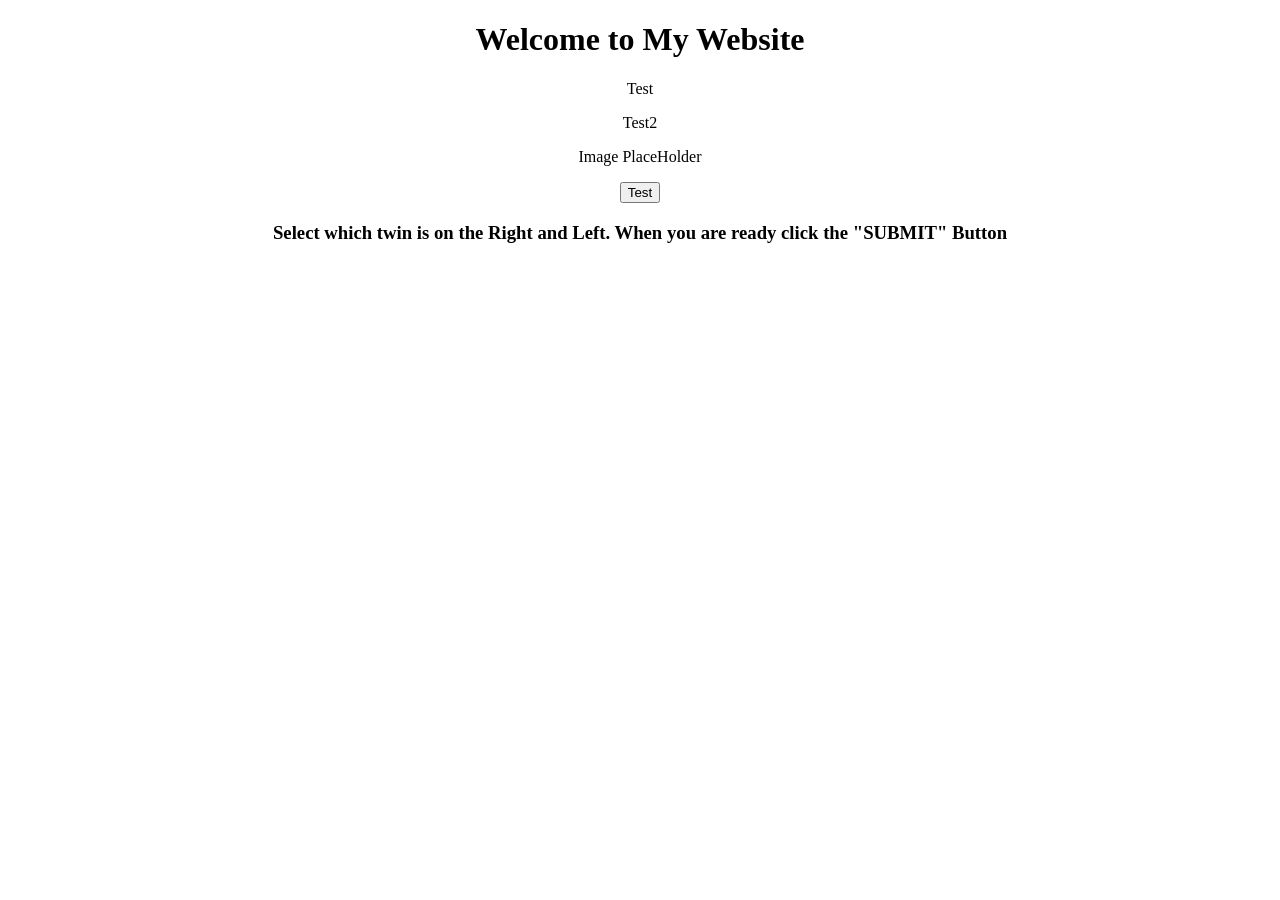
==== 1Page.html @ 9ff203f4 "Basic Question Format" ====
<!DOCTYPE html>
<html lang="en">
<head>
    <meta charset="UTF-8">
    <meta name="viewport" content="width=device-width, initial-scale=1.0">
    <title>1Page</title>
    <script src="script.js"></script>
    <link rel="stylesheet" href="styles.css">
</head>
<body>

    <h1>Welcome to My Website</h1>
    <p id="Test">Test</p>
    <p id="Test2">Test2</p>
    <p id="image"> Image PlaceHolder</p>
    <button onclick="question1()">Test</button>
<h3> Select which twin is on the Right and Left. When you are ready click the "SUBMIT" Button</h3>
    <div id="question">

    </div>
</body>
</html>
---- styles.css ----
img{
max-width: 25%;
  height: auto;
}

body{
    text-align: center;
}
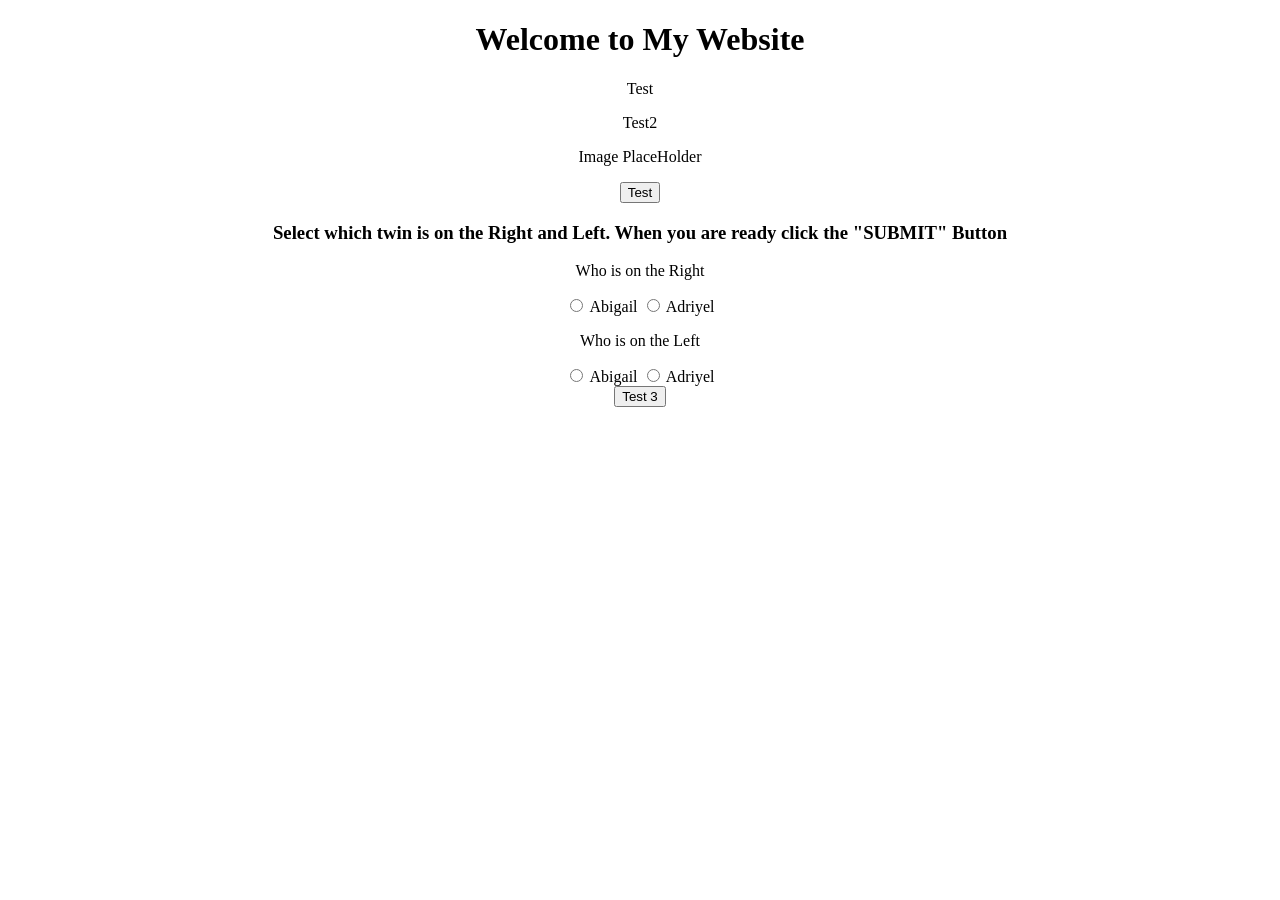
==== commit 3d7cdfd9: "trying to figure out questions" ====
--- a/1Page.html
+++ b/1Page.html
@@ -18,5 +18,30 @@
     <div id="question">
 
     </div>
+<p> Who is on the Right</p>
+    <form>
+        
+        <!-- Right Abigail equals 1 point -->
+        <input type="radio" id="rAbigail" name="rAbigail" value="rAbigail">
+        <label for="rAbigail">Abigail</label> 
+
+        <!-- CORRECT -->
+         <!-- Right Adriyel equals 2 points -->
+        <input type="radio" id="rAdriyel" name="rAdriyel" value="rAdriyel">
+        <label for="rAdriyel">Adriyel</label>
+    </form>
+<!-- 5 is the correct total -->
+    <p> Who is on the Left</p>
+    <form>
+        <!-- CORRECT -->
+        <!-- Left Abigail equals 3 points -->
+        <input type="radio" id="lAbigail" name="lAbigail" value="lAbigail">
+        <label for="lAbigail">Abigail</label> 
+        <!-- left Adriyel equals 4 points -->
+        <input type="radio" id="lAdriyel" name="lAdriyel" value="lAdriyel">
+        <label for="lAdriyel">Adriyel</label>
+    </form>
+
+    <button onclick="test3()">Test 3</button>
 </body>
 </html>
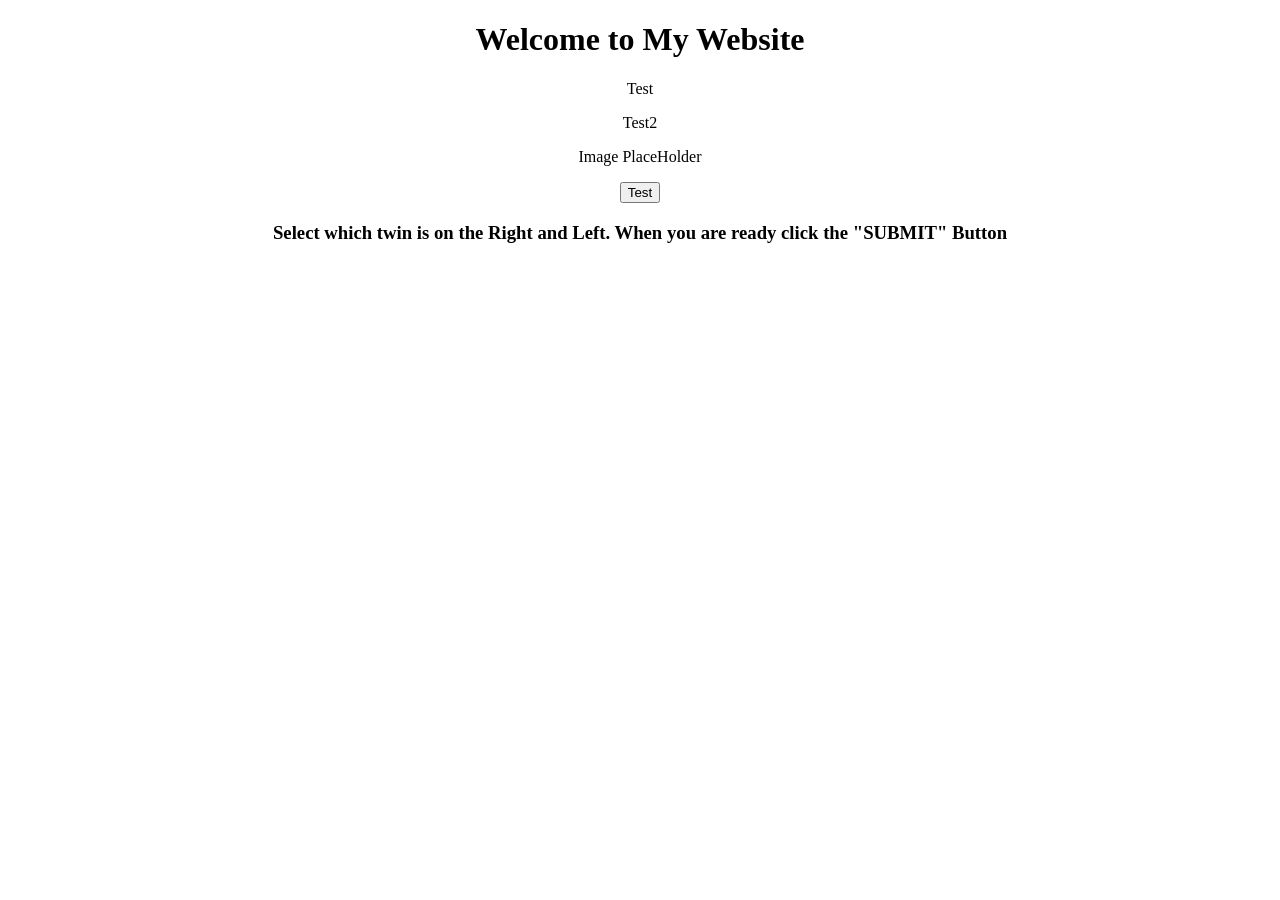
==== commit 1d82c715: "Basic Mechanic for switching out the questions" ====
--- a/1Page.html
+++ b/1Page.html
@@ -18,30 +18,5 @@
     <div id="question">
 
     </div>
-<p> Who is on the Right</p>
-    <form>
-        
-        <!-- Right Abigail equals 1 point -->
-        <input type="radio" id="rAbigail" name="rAbigail" value="rAbigail">
-        <label for="rAbigail">Abigail</label> 
-
-        <!-- CORRECT -->
-         <!-- Right Adriyel equals 2 points -->
-        <input type="radio" id="rAdriyel" name="rAdriyel" value="rAdriyel">
-        <label for="rAdriyel">Adriyel</label>
-    </form>
-<!-- 5 is the correct total -->
-    <p> Who is on the Left</p>
-    <form>
-        <!-- CORRECT -->
-        <!-- Left Abigail equals 3 points -->
-        <input type="radio" id="lAbigail" name="lAbigail" value="lAbigail">
-        <label for="lAbigail">Abigail</label> 
-        <!-- left Adriyel equals 4 points -->
-        <input type="radio" id="lAdriyel" name="lAdriyel" value="lAdriyel">
-        <label for="lAdriyel">Adriyel</label>
-    </form>
-
-    <button onclick="test3()">Test 3</button>
 </body>
 </html>
